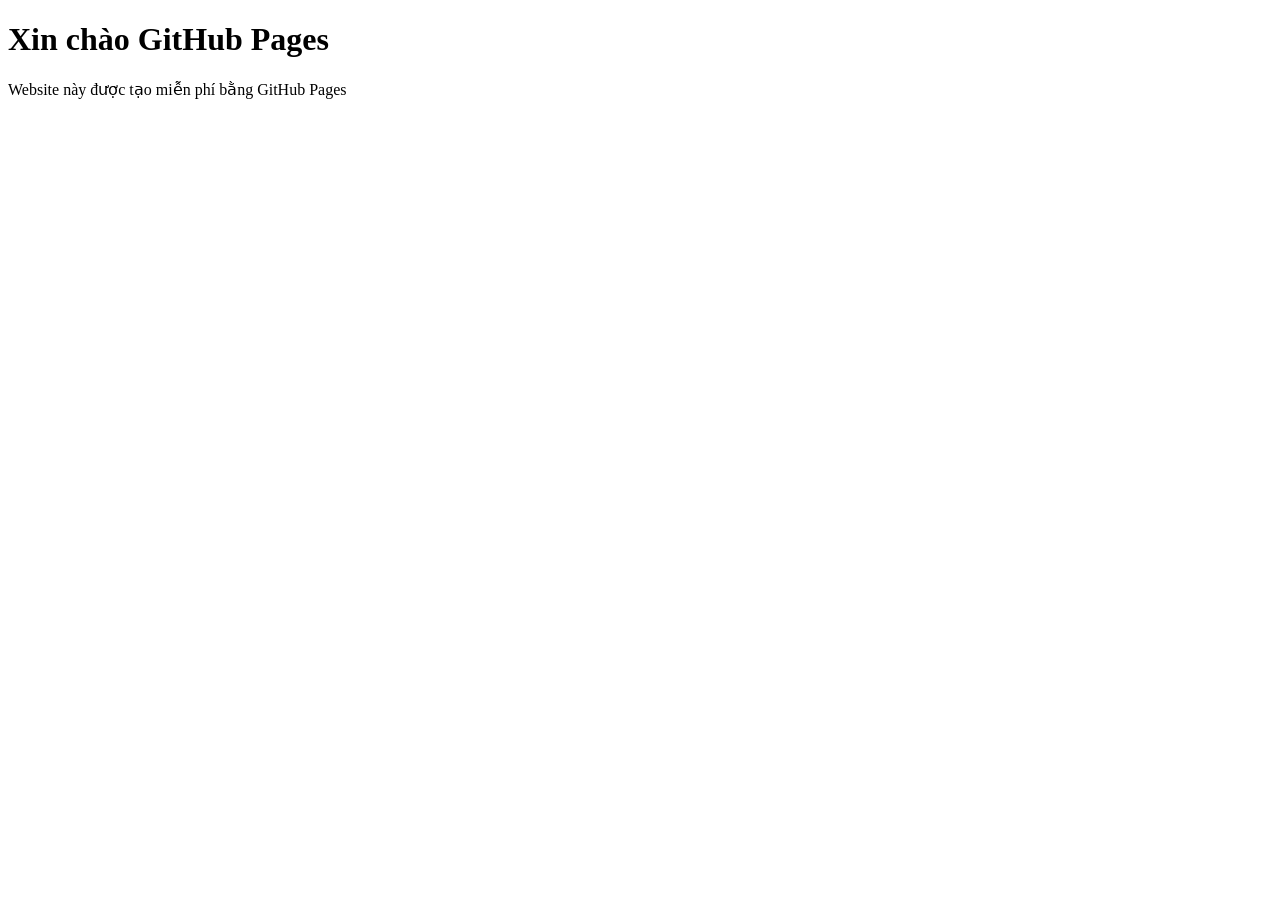
==== index.html @ a31353f9 "Create index.html" ====
<!DOCTYPE html>
<html lang="vi">
<head>
  <meta charset="UTF-8">
  <title>Website đầu tiên</title>
</head>
<body>
  <h1>Xin chào GitHub Pages</h1>
  <p>Website này được tạo miễn phí bằng GitHub Pages</p>
</body>
</html>
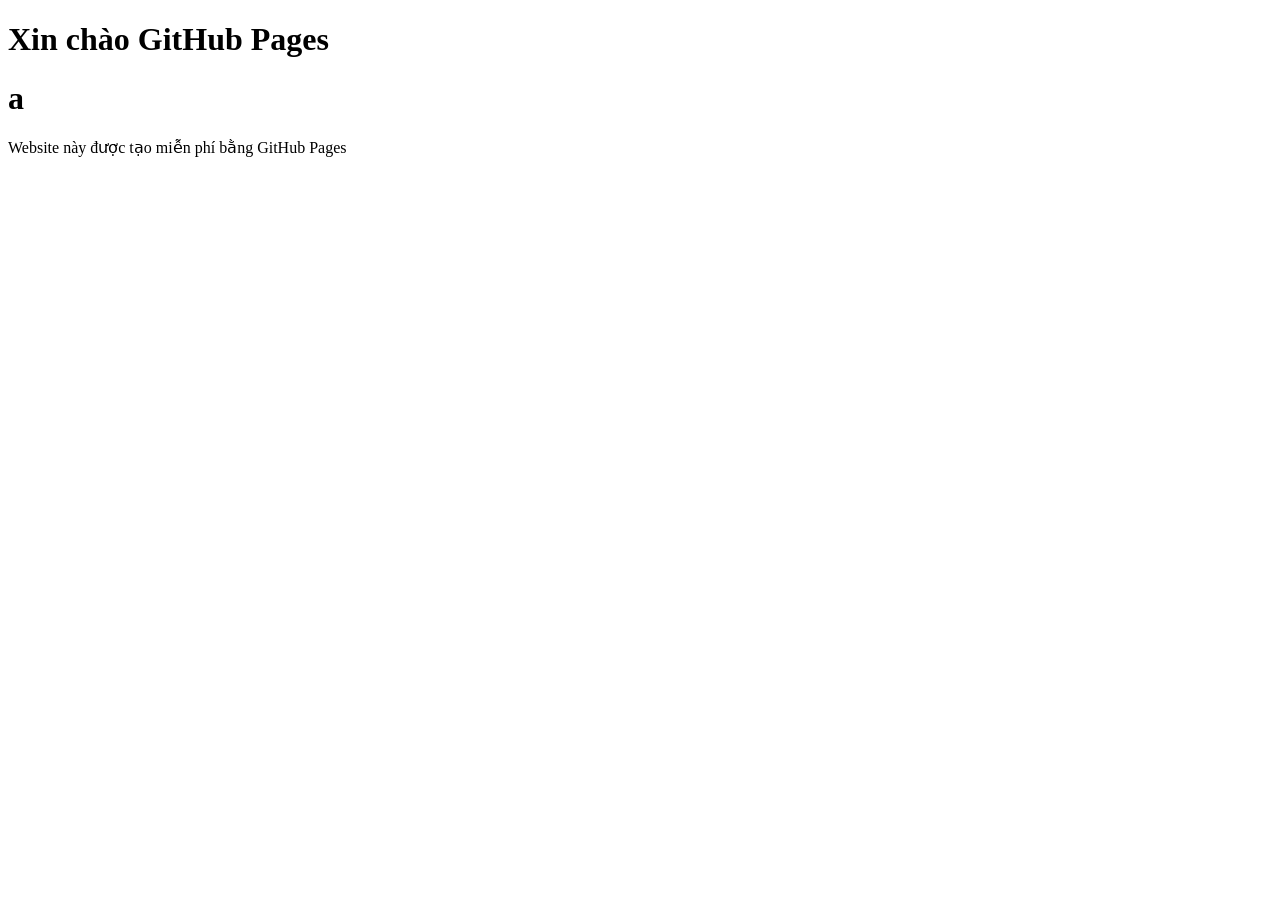
==== commit a74ab7d5: "mô tả ngắn gọn" ====
--- a/index.html
+++ b/index.html
@@ -6,6 +6,7 @@
 </head>
 <body>
   <h1>Xin chào GitHub Pages</h1>
+  <h1>a</h1>
   <p>Website này được tạo miễn phí bằng GitHub Pages</p>
 </body>
-</html>
+</html>
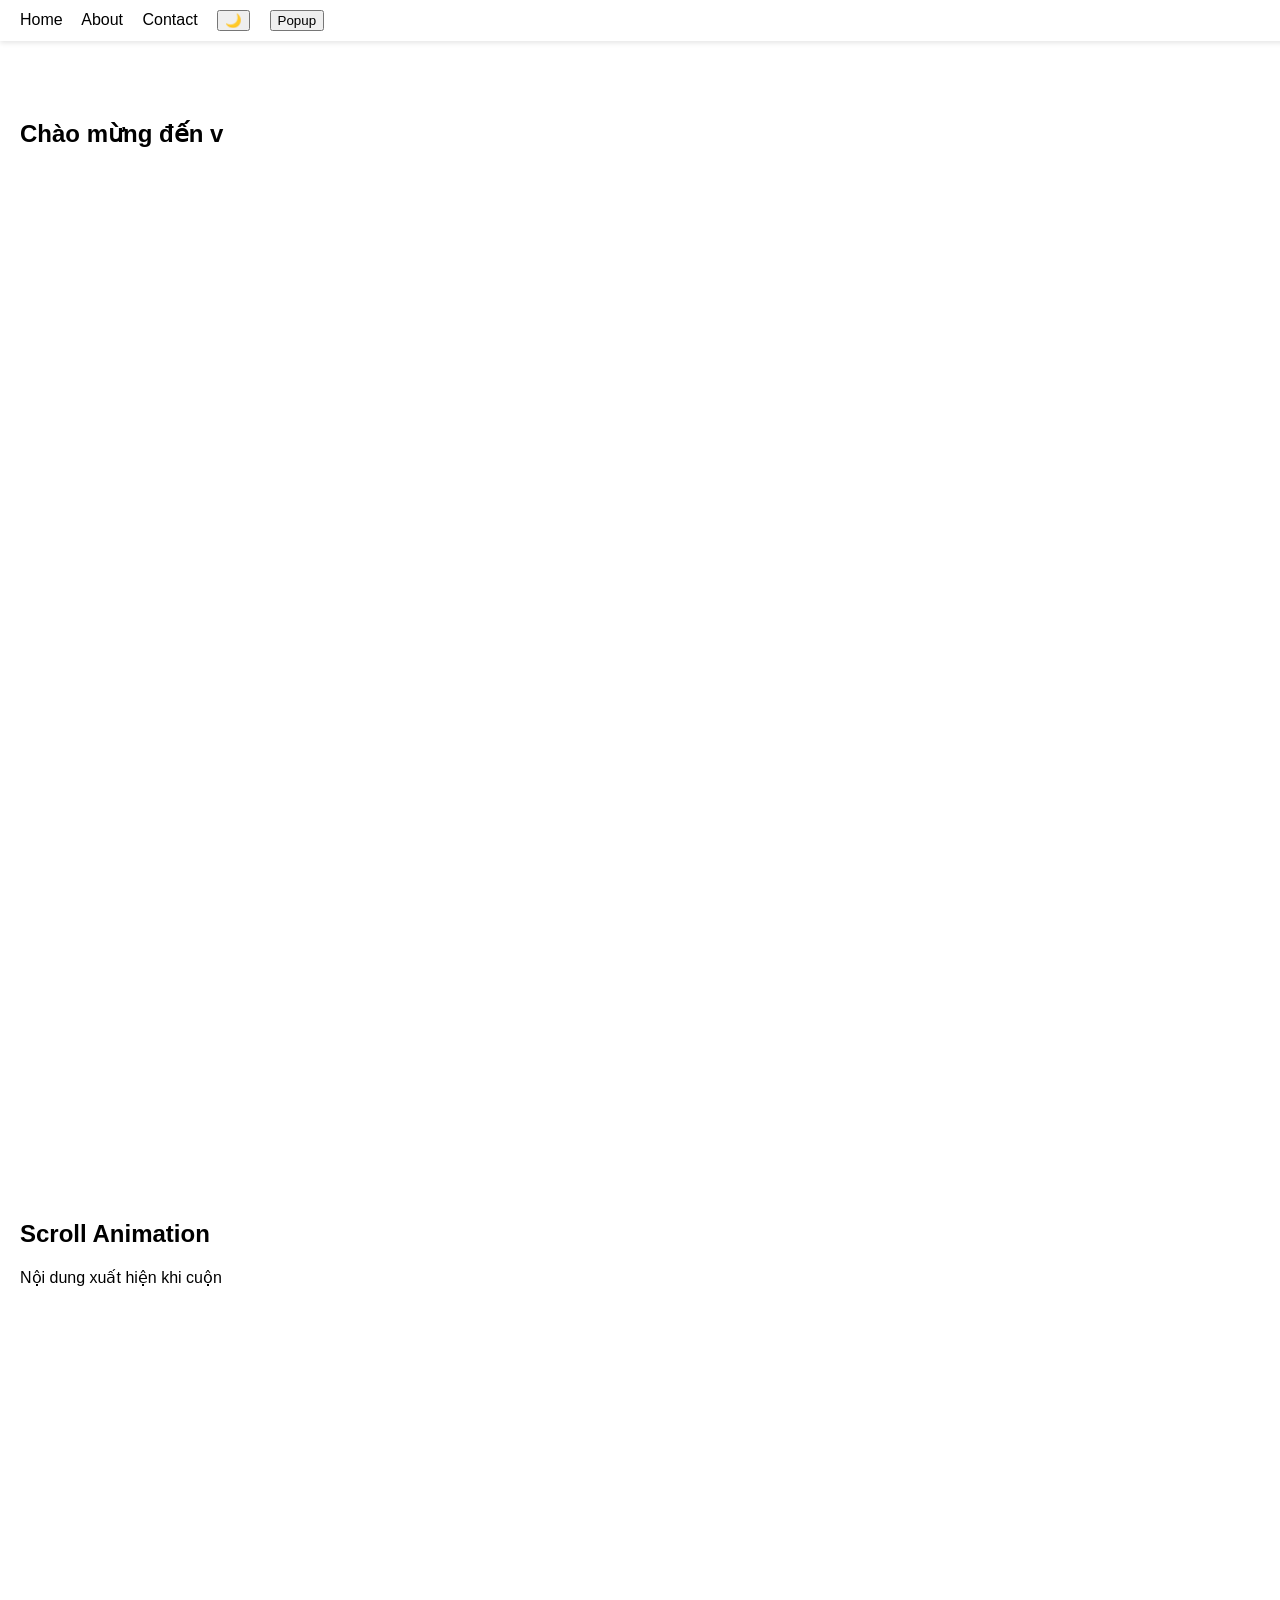
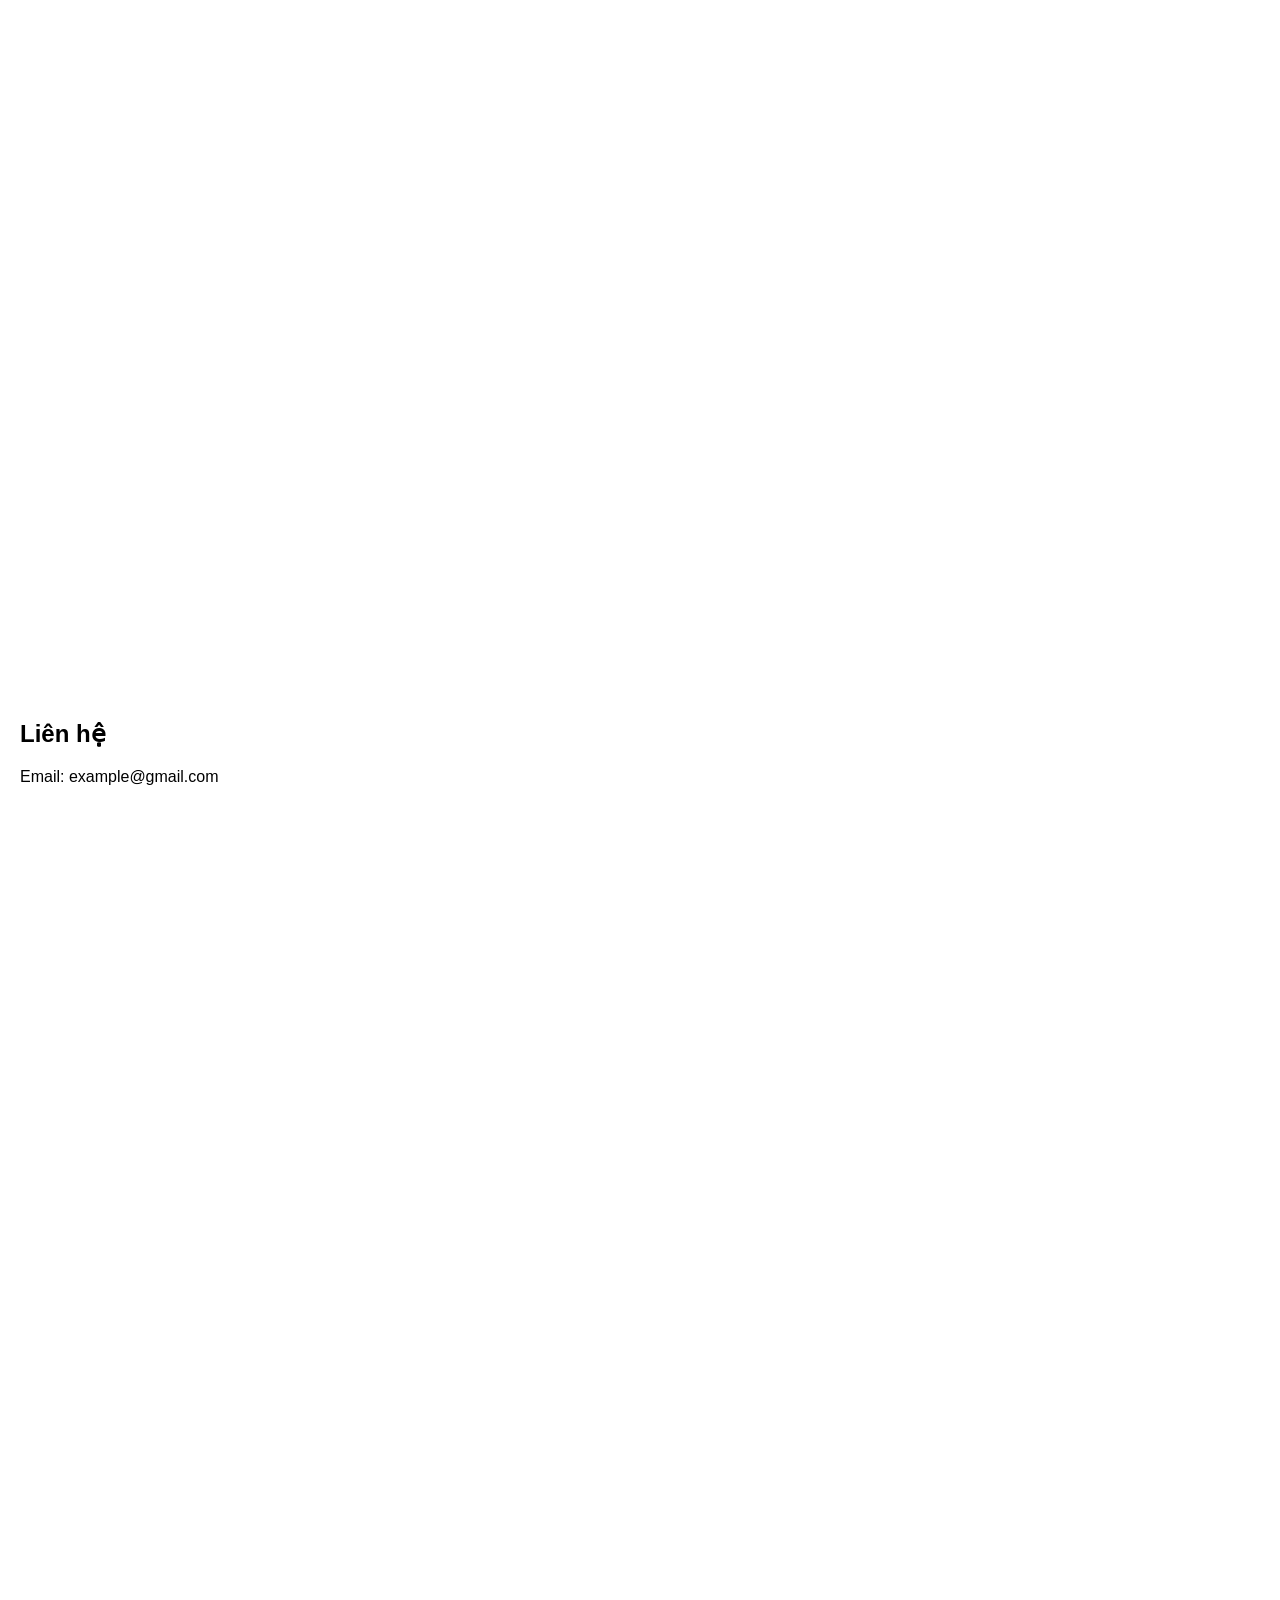
==== commit 919a7066: "mô tả ngắn gọn" ====
--- a/index.html
+++ b/index.html
@@ -2,11 +2,50 @@
 <html lang="vi">
 <head>
   <meta charset="UTF-8">
-  <title>Website đầu tiên</title>
+  <title>Demo Hiệu Ứng JavaScript</title>
+  <link rel="stylesheet" href="style.css">
 </head>
 <body>
-  <h1>Xin chào GitHub Pages</h1>
-  <h1>a</h1>
-  <p>Website này được tạo miễn phí bằng GitHub Pages</p>
+
+<div id="loading">Loading...</div>
+
+<header>
+  <a href="#home">Home</a>
+  <a href="#about">About</a>
+  <a href="#contact">Contact</a>
+  <button id="themeBtn">🌙</button>
+  <button id="openModal">Popup</button>
+</header>
+
+<section id="home">
+  <h1 id="typing"></h1>
+</section>
+
+<section id="about">
+  <div class="box">
+    <h2>Scroll Animation</h2>
+    <p>Nội dung xuất hiện khi cuộn</p>
+  </div>
+</section>
+
+<section id="contact">
+  <div class="box">
+    <h2>Liên hệ</h2>
+    <p>Email: example@gmail.com</p>
+  </div>
+</section>
+
+<button id="topBtn">⬆</button>
+
+<!-- Modal -->
+<div class="modal" id="modal">
+  <div class="modal-content">
+    <h3>Popup</h3>
+    <p>Đây là modal popup</p>
+    <button id="closeModal">Đóng</button>
+  </div>
+</div>
+
+<script src="script.js"></script>
 </body>
-</html>+</html>
--- a/style.css
+++ b/style.css
@@ -0,0 +1,90 @@
+:root {
+  --bg: #ffffff;
+  --text: #000000;
+}
+
+body.dark {
+  --bg: #121212;
+  --text: #ffffff;
+}
+
+body {
+  margin: 0;
+  font-family: Arial, sans-serif;
+  background: var(--bg);
+  color: var(--text);
+  transition: 0.3s;
+}
+
+/* Loading */
+#loading {
+  position: fixed;
+  inset: 0;
+  background: #000;
+  color: #fff;
+  display: flex;
+  align-items: center;
+  justify-content: center;
+  z-index: 999;
+}
+
+/* Header */
+header {
+  position: fixed;
+  width: 100%;
+  padding: 10px 20px;
+  background: var(--bg);
+  box-shadow: 0 2px 5px rgba(0,0,0,0.1);
+}
+
+header a,
+header button {
+  margin-right: 15px;
+  text-decoration: none;
+  color: var(--text);
+  cursor: pointer;
+}
+
+/* Section */
+section {
+  padding: 100px 20px;
+  min-height: 100vh;
+}
+
+/* Scroll animation */
+.box {
+  opacity: 0;
+  transform: translateY(40px);
+  transition: 0.6s;
+}
+
+.box.show {
+  opacity: 1;
+  transform: translateY(0);
+}
+
+/* Modal */
+.modal {
+  display: none;
+  position: fixed;
+  inset: 0;
+  background: rgba(0,0,0,0.5);
+  align-items: center;
+  justify-content: center;
+}
+
+.modal-content {
+  background: var(--bg);
+  padding: 20px;
+  border-radius: 8px;
+}
+
+/* Back to top */
+#topBtn {
+  position: fixed;
+  right: 20px;
+  bottom: 20px;
+  display: none;
+  padding: 10px;
+  cursor: pointer;
+}
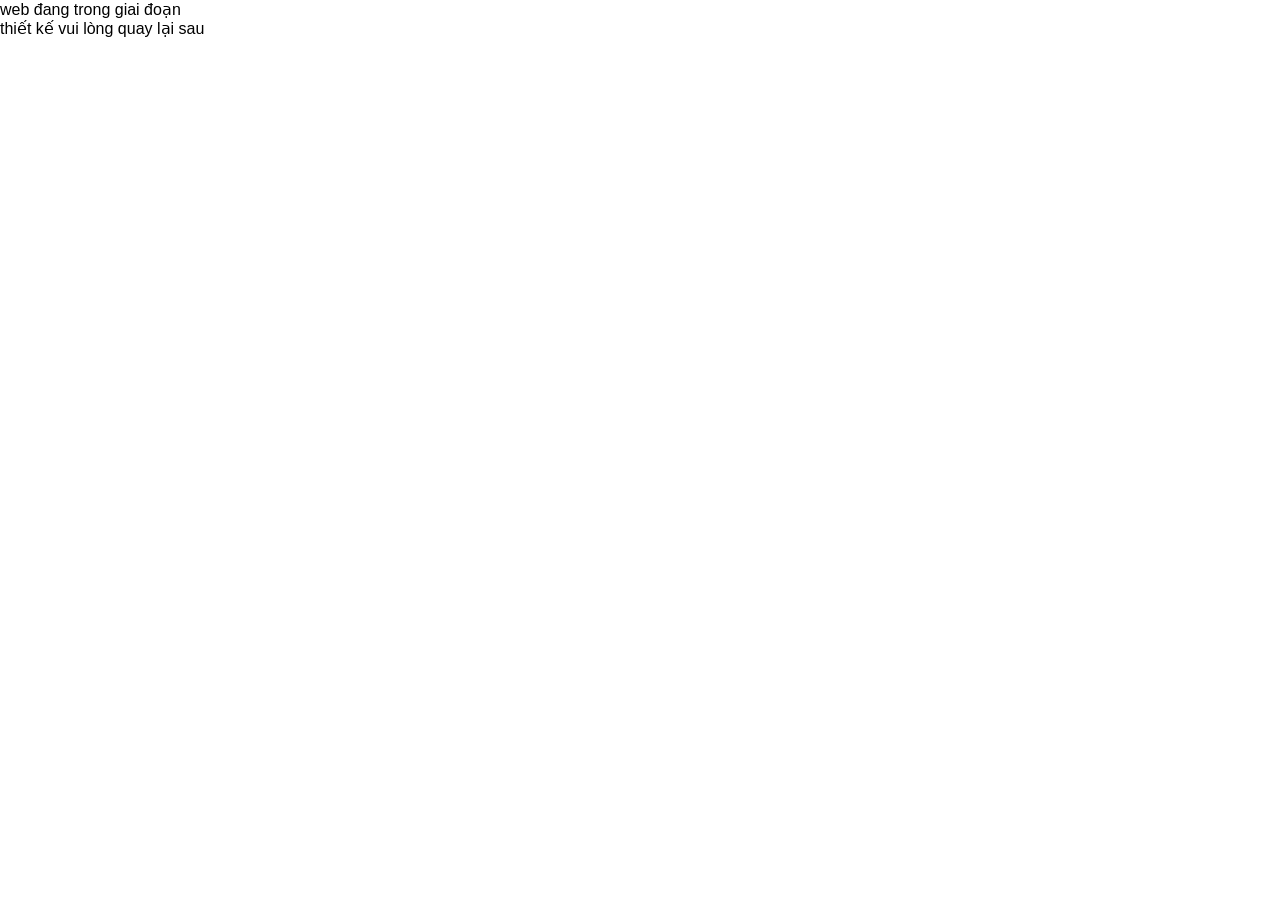
==== commit 614600b4: "a" ====
--- a/index.html
+++ b/index.html
@@ -1,51 +1,16 @@
 <!DOCTYPE html>
 <html lang="vi">
 <head>
-  <meta charset="UTF-8">
-  <title>Demo Hiệu Ứng JavaScript</title>
-  <link rel="stylesheet" href="style.css">
+    <meta charset="UTF-8">
+    <meta name="viewport" content="width=device-width, initial-scale=1.0">
+    <title>8\3</title>
+    <link rel="stylesheet" href="style.css">
 </head>
 <body>
-
-<div id="loading">Loading...</div>
-
-<header>
-  <a href="#home">Home</a>
-  <a href="#about">About</a>
-  <a href="#contact">Contact</a>
-  <button id="themeBtn">🌙</button>
-  <button id="openModal">Popup</button>
-</header>
-
-<section id="home">
-  <h1 id="typing"></h1>
-</section>
-
-<section id="about">
-  <div class="box">
-    <h2>Scroll Animation</h2>
-    <p>Nội dung xuất hiện khi cuộn</p>
-  </div>
-</section>
-
-<section id="contact">
-  <div class="box">
-    <h2>Liên hệ</h2>
-    <p>Email: example@gmail.com</p>
-  </div>
-</section>
-
-<button id="topBtn">⬆</button>
-
-<!-- Modal -->
-<div class="modal" id="modal">
-  <div class="modal-content">
-    <h3>Popup</h3>
-    <p>Đây là modal popup</p>
-    <button id="closeModal">Đóng</button>
-  </div>
-</div>
-
-<script src="script.js"></script>
+    <div class="main-text">
+        web đang trong giai đoạn<br>
+        thiết kế vui lòng quay lại sau
+    </div>
+    <script src="script.js"></script>
 </body>
 </html>
